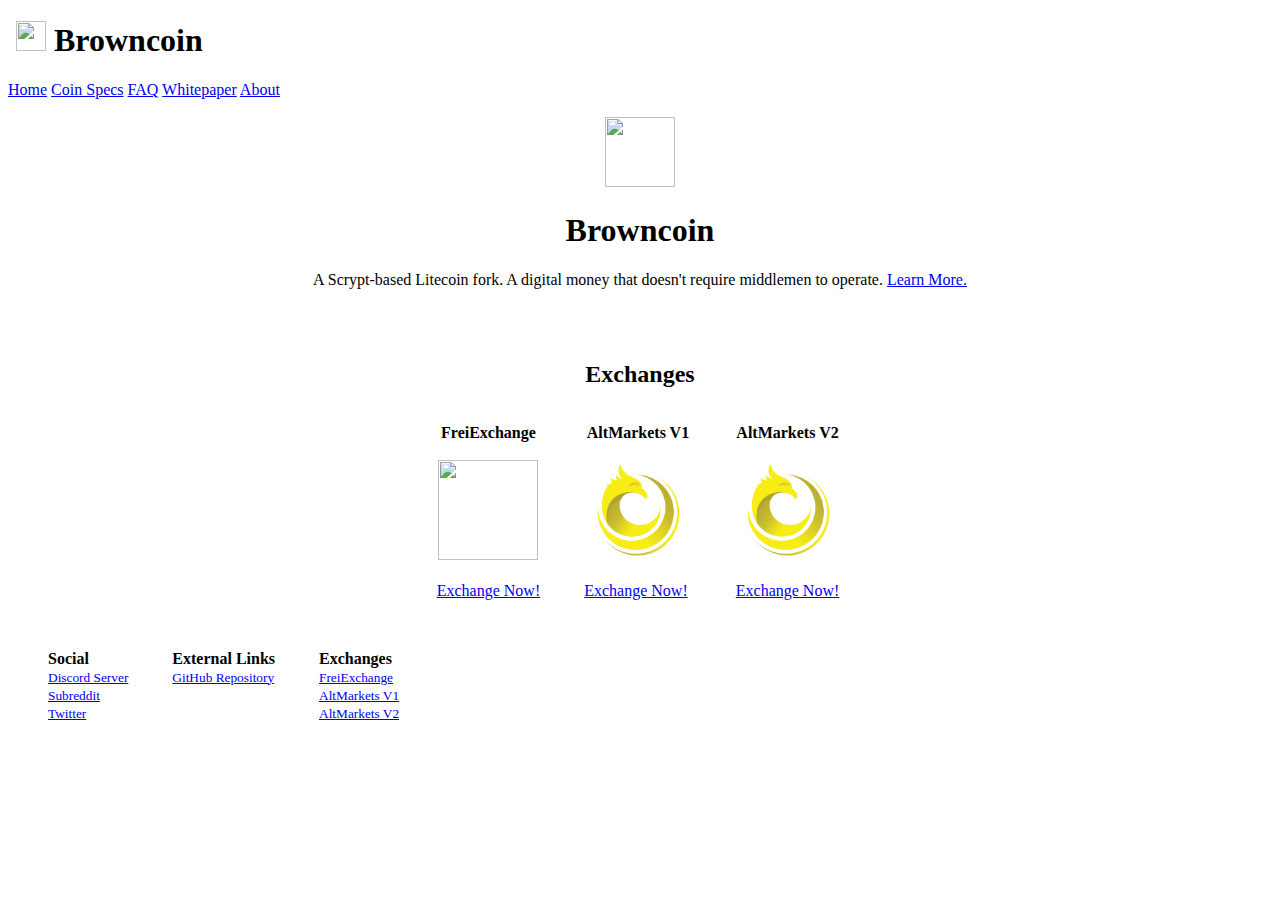
==== index.html @ 2ef8d494 "Correct index page file extension" ====
<!DOCTYPE html>
<html>
<meta charset="UTF-8">
<meta name="viewport" content="width=device-width, initial-scale=1">
<link rel="stylesheet" href="https://www.w3schools.com/w3css/3/w3.css">
<body>
<a name="top"></a>
<nav class="w3-bar w3-brown">
  <h1>&nbsp<a href="/"><img src="/browncoinlogo.png" style="width:30px;height:30px;"></a>&nbspBrowncoin</h1>
  <a href="/" class="w3-button w3-bar-item">Home</a>
  <a href="/specs" class="w3-button w3-bar-item">Coin Specs</a>
  <a href="/faq" class="w3-button w3-bar-item">FAQ</a>
  <a href="/whitepaper" class="w3-button w3-bar-item">Whitepaper</a>
  <a href="/about" class="w3-button w3-bar-item">About</a>
  </nav>
<div>
 <head>
    <title>Home</title>
    <style>
      .licenter {
      display: inline-block;
      margin: 0 1px;
      vertical-align: middle;
      }
      .img-container {
      text-align: center;
      }
      .text-centered {
      text-align: center;
      }
      .margin {
      margin-right: 5%;
      margin-left: 5%;
     }
#menu > li.sub ul {
  list-style: none;
  position: absolute;
  top: -1000em;
  left: 0px;
}     
#menu li.sub ul li a {
  display: inline;
}
#menu > li.sub:hover ul {
  top: 3em;
}
#menu{
  text-align:center;
}
li{
  display:inline-block;
}
    </style>
 </head>
</body>
 <body>
  <div class="text-centered w3-light-gray"><br>
   <img src="/browncoinlogo.png" style="width:70px;height:70px;">
   <h1><b>Browncoin</b></h1>
   <p>A Scrypt-based Litecoin fork. A digital money that doesn't require middlemen to operate. <a href="/whitepaper">Learn More.</a></p><br>
  </div>
</div>
 <div class="w3-gray">
  <div class="">
   <div class="text-centered"><br>
    <h2><b><a name="exchanges"></a>Exchanges</b></h2>
 <li>
  <ul>
   <b>FreiExchange</b><br><br>
  <li><a href="https://freiexchange.com/market/BRWN/BTC" target="_blank"><img src="https://pbs.twimg.com/profile_images/984551394794508288/Oj8qacAR_400x400.jpg" style="width:100px;height:100px;"></li><br><br>
  <li><a href="https://freiexchange.com/market/BRWN/BTC" target="_blank">Exchange Now!</a></li>
 </ul>
</li>
<li>
 <ul>
 <b>AltMarkets V1</b><br><br>
  <li><a href="https://altmarkets.io/trading/brwnbtc" target="_blank"><img src="/images/ALTMIcon.png" style="width:100px;height:100px;"></li><br><br>
  <li><a href="https://altmarkets.io/trading/brwnbtc" target="_blank">Exchange Now!</a></li>
  <li></li>
 </ul>
</li>
 <li>
  <ul>
   <b>AltMarkets V2</b><br><br>
  <li><a href="https://v2.altmarkets.io/trading/brwnbtc" target="_blank"><img src="/images/ALTMIcon.png" style="width:100px;height:100px;"></li><br><br>
  <li><a href="https://v2.altmarkets.io/trading/brwnbtc" target="_blank">Exchange Now!</a></li>
 </ul>
</li>
</ul>
 <li>
  <ul>
 </ul>
</li>
<!--
     </div>
    </div>
   </div>
  <div class="w3-light-gray">
   <div class="margin">
    <br>
    <script src="https://widgets.coingecko.com/coingecko-coin-ticker-widget.js"></script>
    <coingecko-coin-ticker-widget  coin-id="browncoin" currency="usd" locale="en"></coingecko-coin-ticker-widget>
   </div>
  </div>
   <div class="text-centered w3-light-gray"><br>
     <p>text commented out for when it's listed on coingecko</p><br>
-->
</body>
</section>
   </div>
<footer class="w3-container w3-padding-4 w3-center w3-black w3-medium">
<br>
<li> 
 <ul>
 <b>Social</b><br>
 <small>
  <li><a href="https://discord.gg/eTyXAdKrRq" target="_blank">Discord Server</a></li><br>
  <li><a href="https://www.reddit.com/r/Browncoin/" target="_blank">Subreddit</a></li><br>
  <li><a href="https://twitter.com/browncoin2b2t" target="_blank">Twitter</a></li><br>
 </small>
 </ul>
</li>
<li>
 <ul>
 <b>External Links</b><br>
 <small>
  <li><a href="https://github.com/SoiledCold5/Browncoin" target="_blank">GitHub Repository</a></li><br>
  <li><a href=""></a></li><br>
  <li><a href=""></a></li><br>
 </small>
 </ul>
</li>
<li>
 <ul>
 <b>Exchanges</b><br>
  <small>
  <li><a href="https://freiexchange.com/market/BRWN/BTC" target="_blank">FreiExchange</a></li><br>
  <li><a href="https://altmarkets.io/trading/brwnbtc" target="_blank">AltMarkets V1</a></li><br>
  <li><a href="https://v2.altmarkets.io/trading/brwnbtc" target="_blank">AltMarkets V2</a></li><br>
  </small>
 </ul>
</li>
</ul>
<a href="#top"><img src="/images/arrow-up.svg" align="right" style="width:40px;height:40px;">
</footer>
</html>
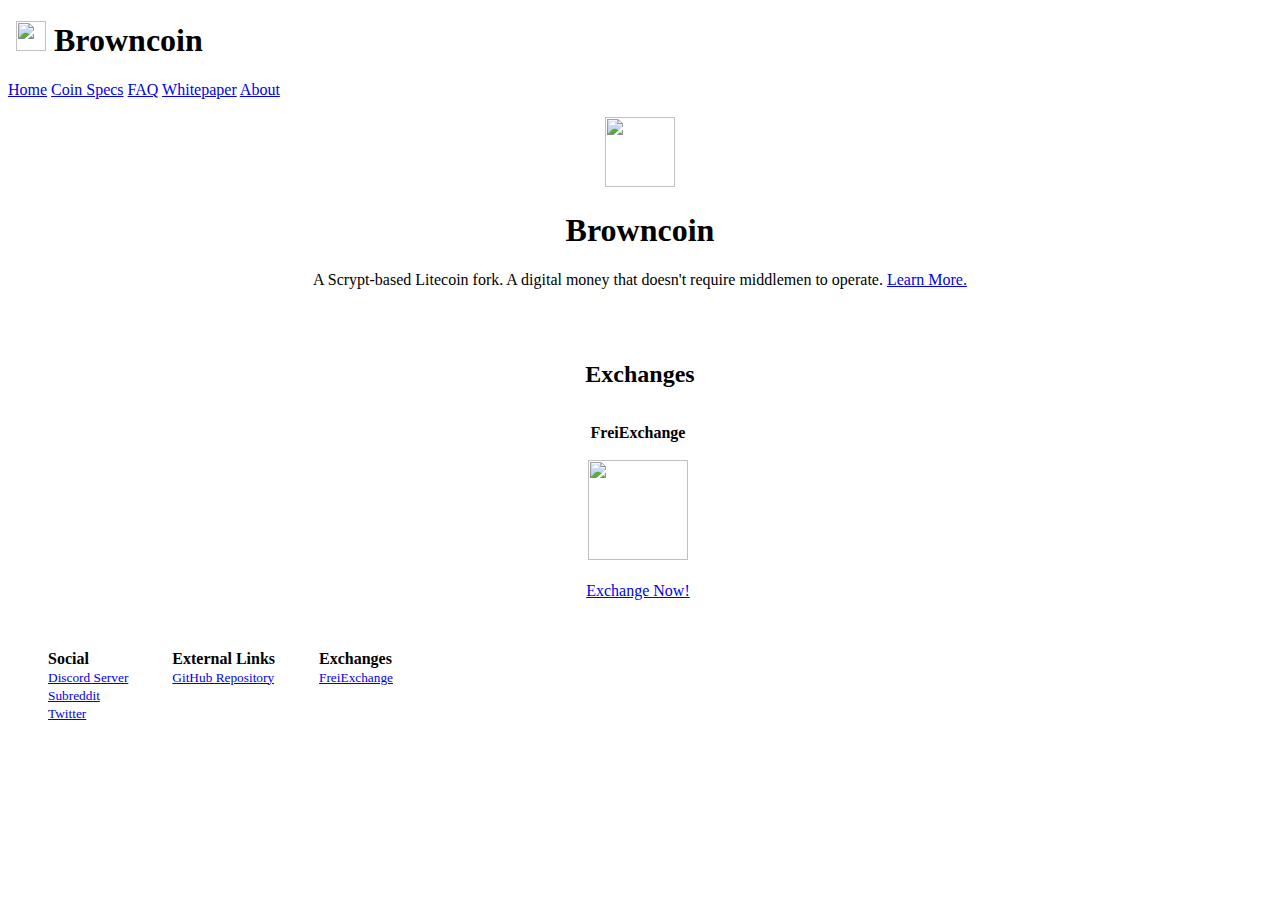
==== commit 119a293b: "Update index.html" ====
--- a/index.html
+++ b/index.html
@@ -71,19 +71,6 @@
   <li><a href="https://freiexchange.com/market/BRWN/BTC" target="_blank">Exchange Now!</a></li>
  </ul>
 </li>
-<li>
- <ul>
- <b>AltMarkets V1</b><br><br>
-  <li><a href="https://altmarkets.io/trading/brwnbtc" target="_blank"><img src="/images/ALTMIcon.png" style="width:100px;height:100px;"></li><br><br>
-  <li><a href="https://altmarkets.io/trading/brwnbtc" target="_blank">Exchange Now!</a></li>
-  <li></li>
- </ul>
-</li>
- <li>
-  <ul>
-   <b>AltMarkets V2</b><br><br>
-  <li><a href="https://v2.altmarkets.io/trading/brwnbtc" target="_blank"><img src="/images/ALTMIcon.png" style="width:100px;height:100px;"></li><br><br>
-  <li><a href="https://v2.altmarkets.io/trading/brwnbtc" target="_blank">Exchange Now!</a></li>
  </ul>
 </li>
 </ul>
@@ -124,7 +111,7 @@
  <ul>
  <b>External Links</b><br>
  <small>
-  <li><a href="https://github.com/SoiledCold5/Browncoin" target="_blank">GitHub Repository</a></li><br>
+  <li><a href="https://github.com/browncoin-project/Browncoin" target="_blank">GitHub Repository</a></li><br>
   <li><a href=""></a></li><br>
   <li><a href=""></a></li><br>
  </small>
@@ -135,12 +122,13 @@
  <b>Exchanges</b><br>
   <small>
   <li><a href="https://freiexchange.com/market/BRWN/BTC" target="_blank">FreiExchange</a></li><br>
-  <li><a href="https://altmarkets.io/trading/brwnbtc" target="_blank">AltMarkets V1</a></li><br>
-  <li><a href="https://v2.altmarkets.io/trading/brwnbtc" target="_blank">AltMarkets V2</a></li><br>
+    <li><a href=""></a></li><br>
+  <li><a href=""></a></li><br>
   </small>
  </ul>
 </li>
-</ul>
+<li>
+ <ul>
 <a href="#top"><img src="/images/arrow-up.svg" align="right" style="width:40px;height:40px;">
 </footer>
 </html>
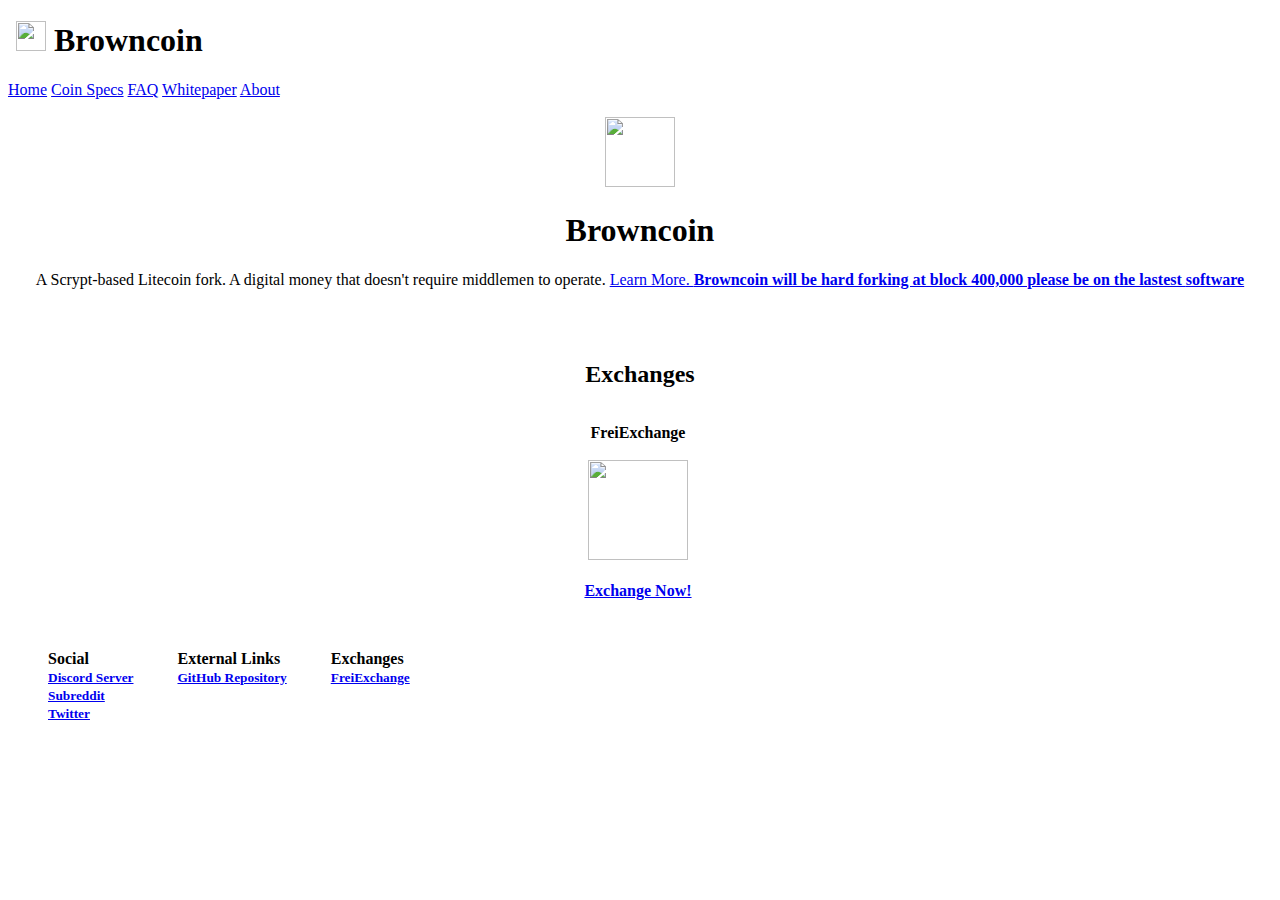
==== commit d9c54988: "Test" ====
--- a/index.html
+++ b/index.html
@@ -57,7 +57,8 @@
   <div class="text-centered w3-light-gray"><br>
    <img src="/browncoinlogo.png" style="width:70px;height:70px;">
    <h1><b>Browncoin</b></h1>
-   <p>A Scrypt-based Litecoin fork. A digital money that doesn't require middlemen to operate. <a href="/whitepaper">Learn More.</a></p><br>
+   <p>A Scrypt-based Litecoin fork. A digital money that doesn't require middlemen to operate. <a href="/whitepaper">Learn More.
+     <b>Browncoin will be hard forking at block 400,000 please be on the lastest <a href="https://github.com/browncoin-project/Browncoin/releases/tag/v1.2">software<b></a></p><br>
   </div>
 </div>
  <div class="w3-gray">
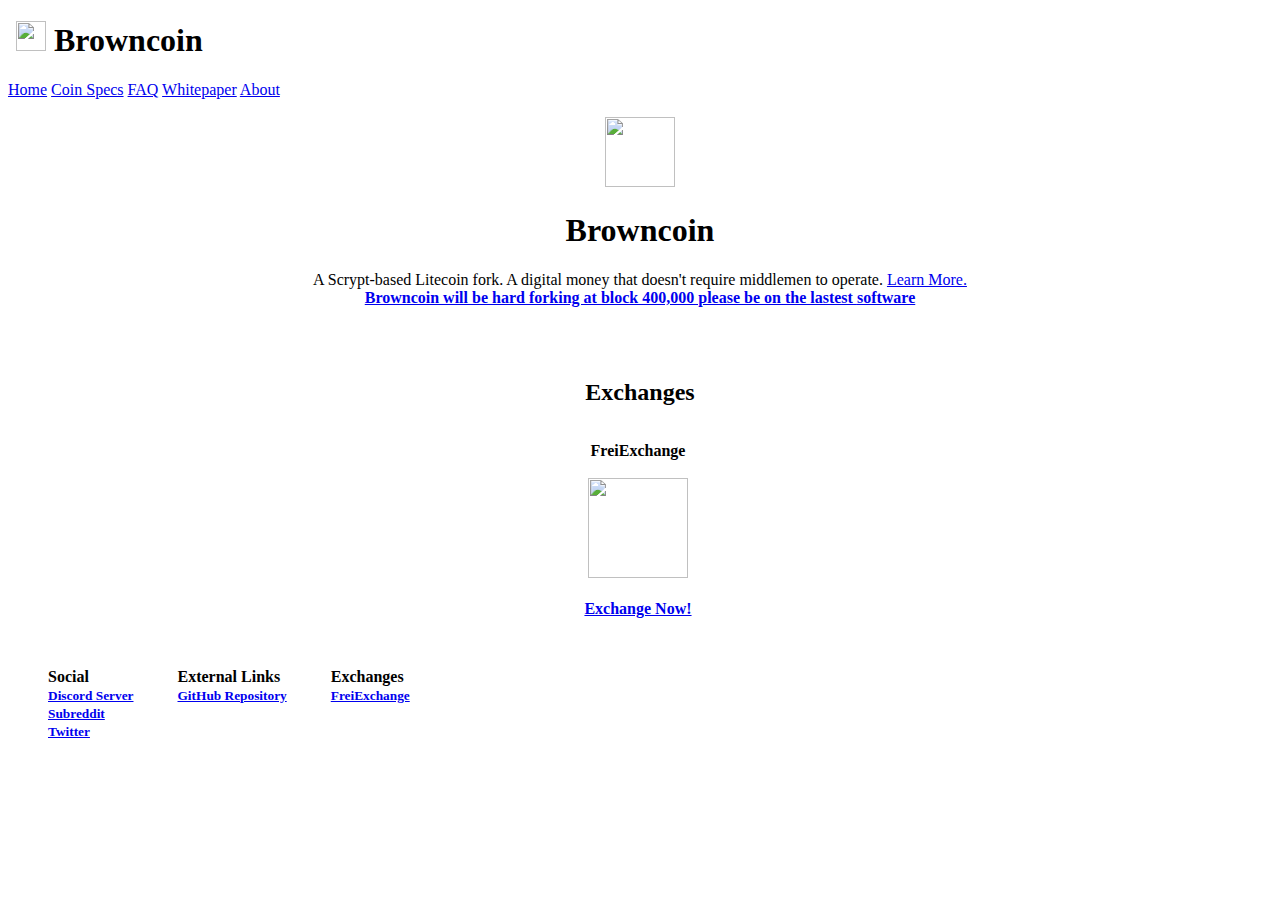
==== commit e77e5ad2: "Update index.html" ====
--- a/index.html
+++ b/index.html
@@ -58,7 +58,7 @@
    <img src="/browncoinlogo.png" style="width:70px;height:70px;">
    <h1><b>Browncoin</b></h1>
    <p>A Scrypt-based Litecoin fork. A digital money that doesn't require middlemen to operate. <a href="/whitepaper">Learn More.
-     <b>Browncoin will be hard forking at block 400,000 please be on the lastest <a href="https://github.com/browncoin-project/Browncoin/releases/tag/v1.2">software<b></a></p><br>
+    <br> <b>Browncoin will be hard forking at block 400,000 please be on the lastest <a href="https://github.com/browncoin-project/Browncoin/releases/tag/v1.2">software<b></a></p><br>
   </div>
 </div>
  <div class="w3-gray">
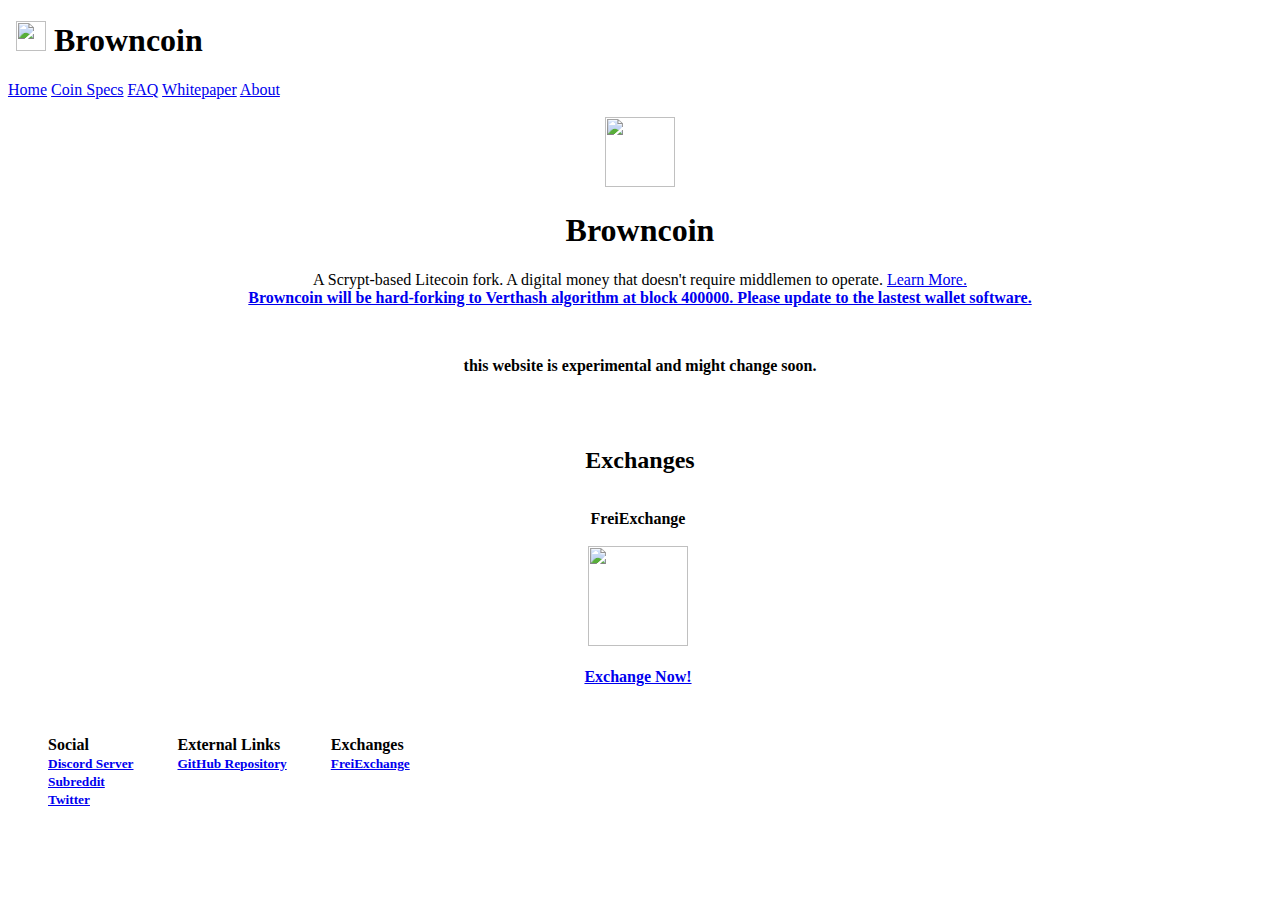
==== commit 19f03452: "Update index.html" ====
--- a/index.html
+++ b/index.html
@@ -57,8 +57,15 @@
   <div class="text-centered w3-light-gray"><br>
    <img src="/browncoinlogo.png" style="width:70px;height:70px;">
    <h1><b>Browncoin</b></h1>
+
    <p>A Scrypt-based Litecoin fork. A digital money that doesn't require middlemen to operate. <a href="/whitepaper">Learn More.
-    <br> <b>Browncoin will be hard forking at block 400,000 please be on the lastest <a href="https://github.com/browncoin-project/Browncoin/releases/tag/v1.2">software<b></a></p><br>
+    </a>
+	<br><b> <a href="https://github.com/browncoin-project/Browncoin/releases/tag/v1.2">Browncoin will be hard-forking to Verthash algorithm at block 400000. Please update to the lastest wallet software.</a><b>
+	</p>
+	<br>
+	 <p>this website is experimental and might change soon.</p>
+	<br>
+
   </div>
 </div>
  <div class="w3-gray">
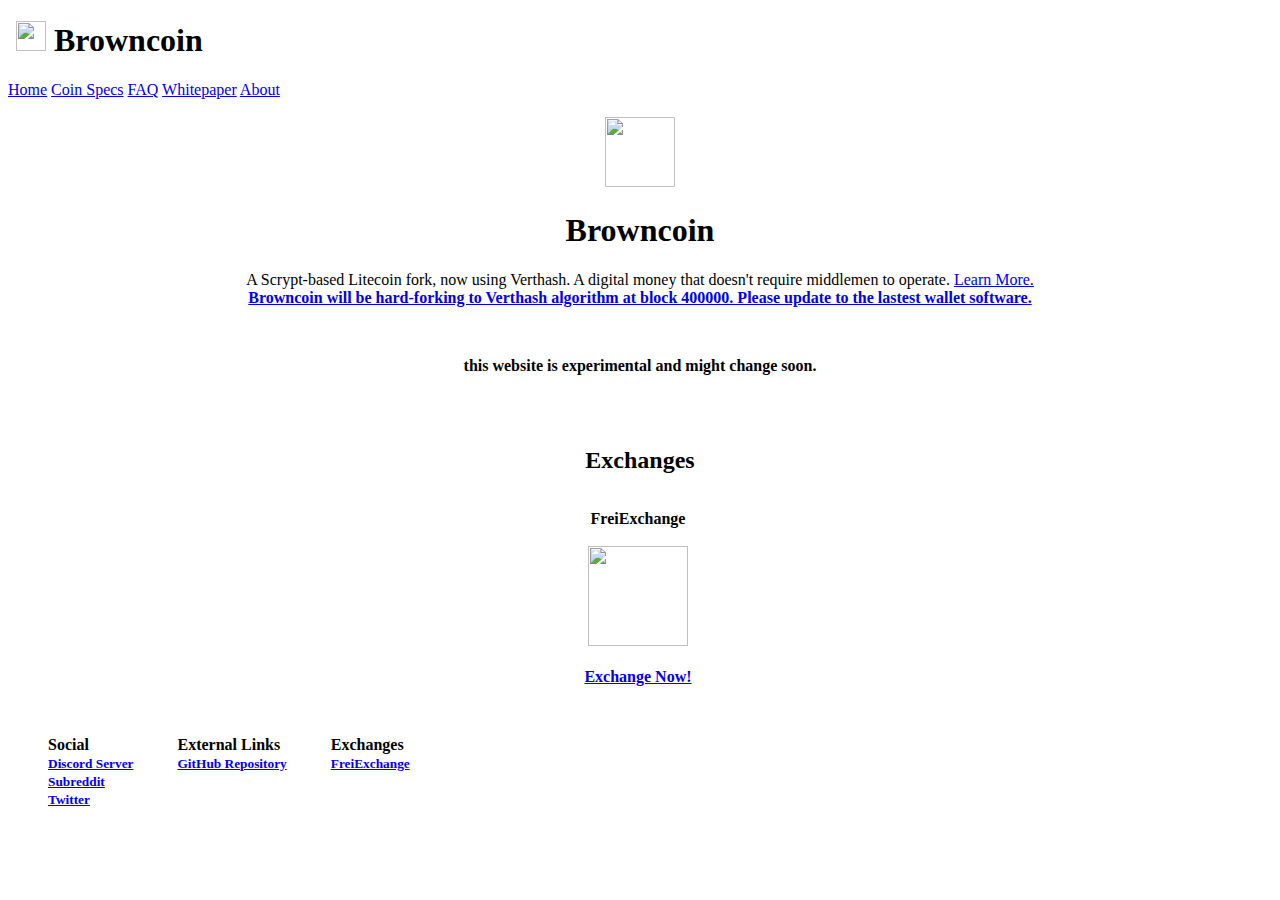
==== commit f9f91e29: "Update index.html" ====
--- a/index.html
+++ b/index.html
@@ -58,7 +58,7 @@
    <img src="/browncoinlogo.png" style="width:70px;height:70px;">
    <h1><b>Browncoin</b></h1>
 
-   <p>A Scrypt-based Litecoin fork. A digital money that doesn't require middlemen to operate. <a href="/whitepaper">Learn More.
+   <p>A Scrypt-based Litecoin fork, now using Verthash. A digital money that doesn't require middlemen to operate. <a href="/whitepaper">Learn More.
     </a>
 	<br><b> <a href="https://github.com/browncoin-project/Browncoin/releases/tag/v1.2">Browncoin will be hard-forking to Verthash algorithm at block 400000. Please update to the lastest wallet software.</a><b>
 	</p>
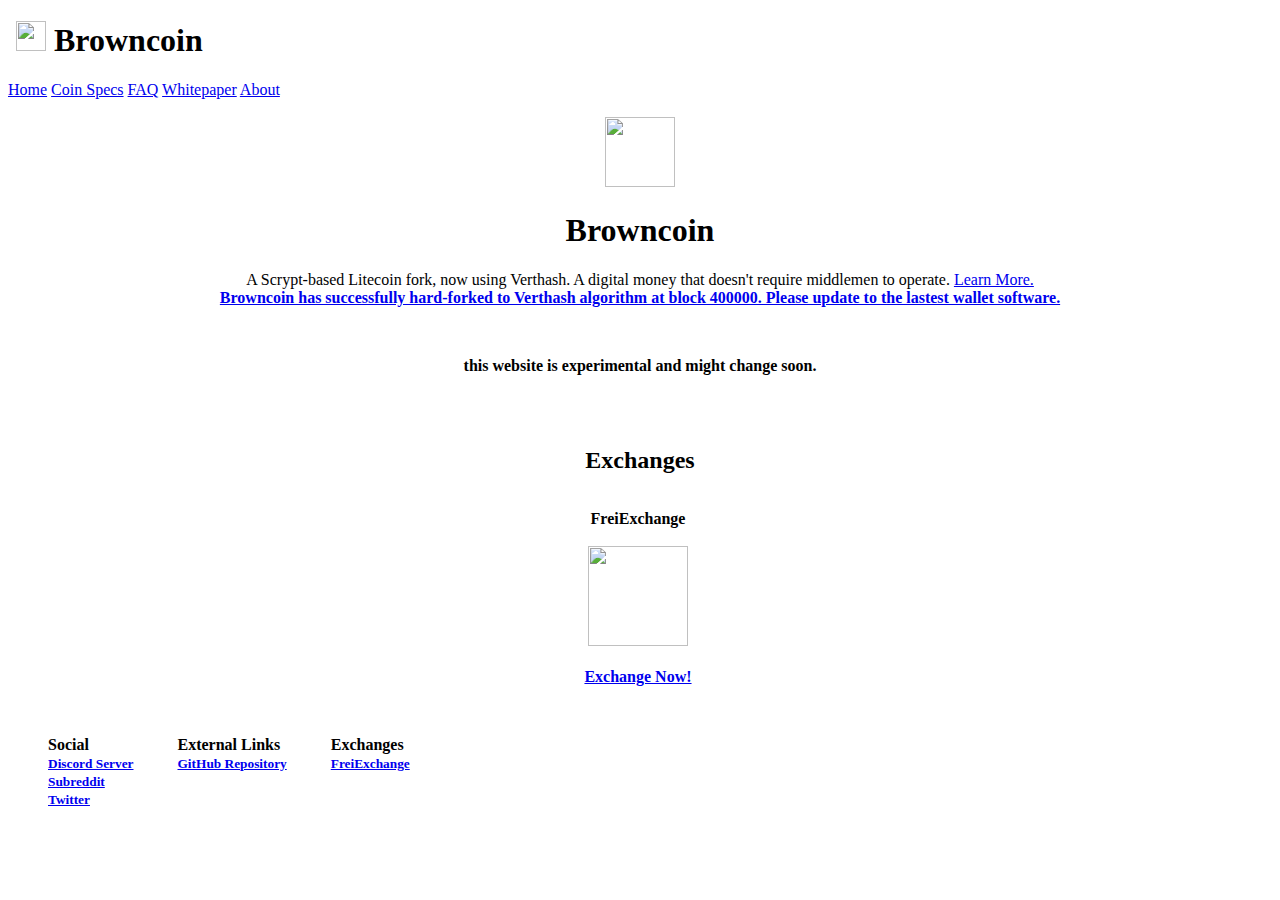
==== commit a618399c: "announce hardfork success" ====
--- a/index.html
+++ b/index.html
@@ -60,7 +60,7 @@
 
    <p>A Scrypt-based Litecoin fork, now using Verthash. A digital money that doesn't require middlemen to operate. <a href="/whitepaper">Learn More.
     </a>
-	<br><b> <a href="https://github.com/browncoin-project/Browncoin/releases/tag/v1.2">Browncoin will be hard-forking to Verthash algorithm at block 400000. Please update to the lastest wallet software.</a><b>
+	<br><b> <a href="https://github.com/browncoin-project/Browncoin/releases/tag/v1.2">Browncoin has successfully hard-forked to Verthash algorithm at block 400000. Please update to the lastest wallet software.</a><b>
 	</p>
 	<br>
 	 <p>this website is experimental and might change soon.</p>
